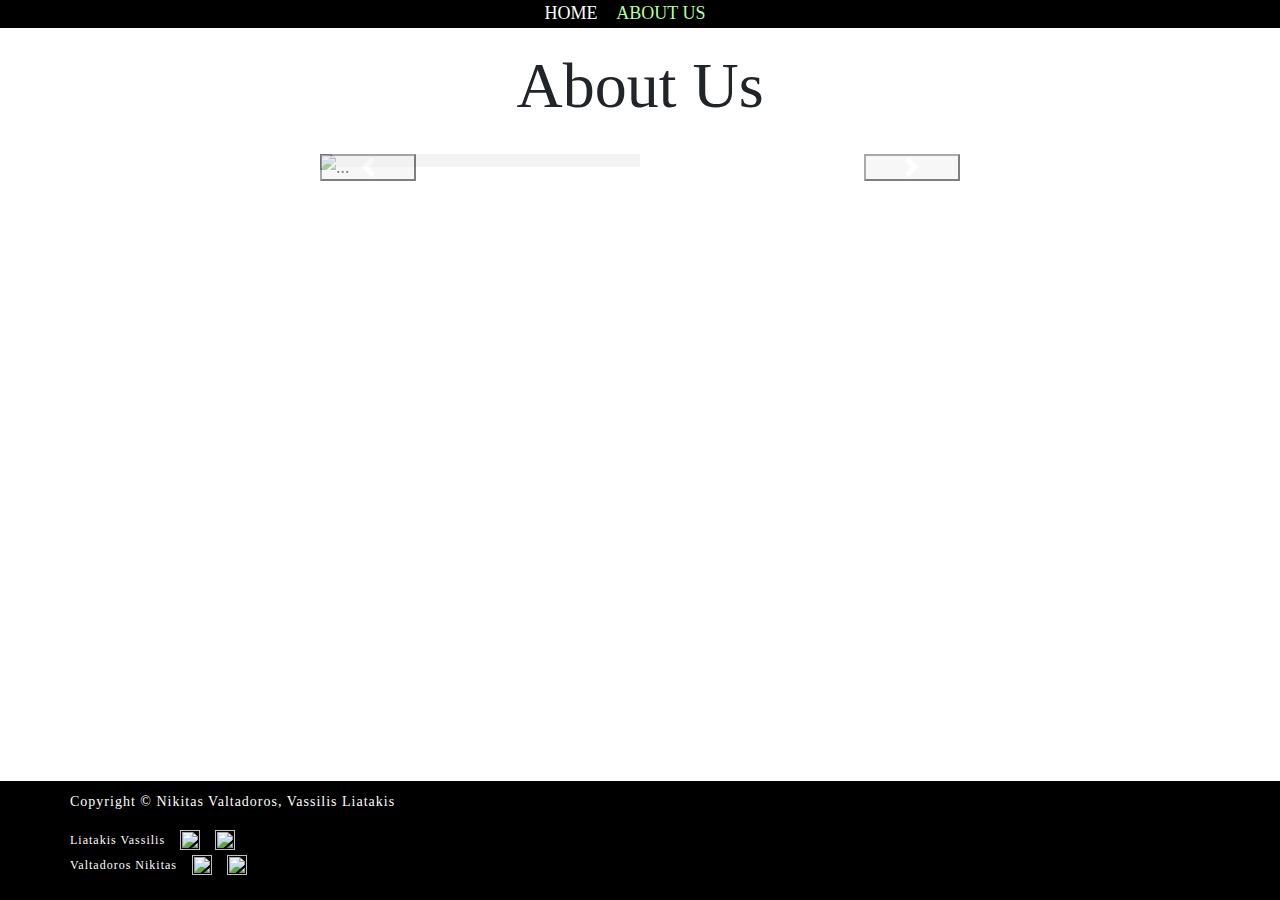
==== MIDTERM/about-page.html @ 93e6de00 "Rename about-page to about-page.html" ====
<!DOCTYPE html>
<html lang="en" >
<head>
  <meta charset="UTF-8">
  <title>About Us</title>
  <link rel="stylesheet" href="https://cdn.jsdelivr.net/npm/bootstrap@4.6.1/dist/css/bootstrap.min.css">
  <script src="https://cdn.jsdelivr.net/npm/jquery@3.6.0/dist/jquery.slim.min.js"></script>
  <script src="https://cdn.jsdelivr.net/npm/popper.js@1.16.1/dist/umd/popper.min.js"></script>
  <script src="https://cdn.jsdelivr.net/npm/bootstrap@4.6.1/dist/js/bootstrap.bundle.min.js"></script>

<link rel='stylesheet' href='https://cdn.datatables.net/1.10.12/css/dataTables.bootstrap.min.css'>
<link rel='stylesheet' href='https://cdn.datatables.net/buttons/1.2.2/css/buttons.bootstrap.min.css'><link rel="stylesheet" href="./style2.css">

</head>

    <body>
        <div class="About-page">
            <div class="Top_menu">
                <a href="index.html" class="logo"> <img src="/logo.png" alt=""></a>
                <div class="Menu">
                    <a href="index.html">HOME</a>
                    <a href="about-page.html">ABOUT US</a>
                </div>
            </div>
                
        <h1 style="font-size: 64px; text-align: center; padding-top: 20px;">About Us</h1>
        <div id="carousel" class="carousel slide carousel-fade" data-ride="carousel">
            <div class="carousel-inner">
              <div class="carousel-item active">
                <img src="/myavatar.png" class="d-block w-100" alt="...">
              </div>
              <div class="carousel-item">
                <img src="/myavatar2.png" class="d-block w-100" alt="...">
              </div>
            <button class="carousel-control-prev" type="button" data-target="#carousel" data-slide="prev">
              <span class="carousel-control-prev-icon" aria-hidden="true"></span>
              <span class="sr-only">Previous</span>
            </button>
            <button class="carousel-control-next" type="button" data-target="#carousel" data-slide="next">
              <span class="carousel-control-next-icon" aria-hidden="true"></span>
              <span class="sr-only">Next</span>
            </button>
          </div>
        </div>
          
        <footer class="footer">
            <img src="/logofooter.png" alt="">
                <p> Copyright © Nikitas Valtadoros, Vassilis Liatakis</p>
            <div class="description">
                <p> Liatakis Vassilis  <a href ="https://www.instagram.com/vassilis_ltk/"> <img src="/insta logo.png"> </a> <a href ="mailto:v.liatakis@acg.com"> <img src="/email logo.png"> </a></p>
                <p> Valtadoros Nikitas <a href ="https://www.instagram.com/vouloutouu/"> <img src="/insta logo.png"> </a> <a href ="mailto:n.valtadoros@acg.com"> <img src="/email logo.png"> </a></p>
            
        </footer>




        
    </body>
</html>
---- MIDTERM/style2.css ----
body, html{
    font-family: 'Raleway', sans-serif;
    font-family: 'Passions Conflict';
    font-size: 18px;
    margin: 0;
    padding: 0; 
    background-color: white;
    height: 100%;
}

.About-page{
    width: 100%;
    height: 100%;
}
.Top_menu {
    z-index: 2;
    display: flex;
    flex-direction: row;
    width: 100%;
    align-items: center;
    justify-content: center;
    background-color: black;
    padding-right:130px;
}

.Menu{
    z-index: 2;
    align-items: center;
    color: white;
    display: flex;
    justify-content: space-around;
    width: 180px;
}



.Menu a{
    color: white;
    text-decoration: none;
    display: inline-block;
}

.Menu a:hover{
    color: white;
    text-decoration: none;
    display: inline-block;
}

.Menu :nth-child(2){
    color: #b6ffa0;
}



.Menu a::after{
    content: '';
    width: 0px;
    height: 1px;
    display: block;
    background: white;
    transition: 500ms;
}
.Menu a:hover::after {
    width: 100%;
}


.logo img{
    top: 0;
    left: 0;
    margin-top: 0px;
    margin-left: 100px;
}

.carousel{
    display: flex;
    justify-content: center;
    padding-top: 20px;
}
.carousel-inner{
    position: relative;
    width: 50%;
    overflow: hidden;
    height: 50%;
}

.carousel-item::before{
    content: "";
    display: block;
    width: 50%;
    height: 50%;
    background-color: #0000000c;
    position: absolute;
    top: 0;
    left: 0;
}

.carousel-item{
    animation: cssAnimation 1s ease-in 5s forwards;
    opacity: 0; 
}



.footer{
    background-color: black;
    position: fixed;
    left: 0;
    bottom: 0;
    width: 100%;
    color: white;
    text-align: center;
}

.footer p{
    color: white;
    display: flex;
    height: 100%;
    justify-content: left;
    padding-right: 40px;
    font-size: 14px;
    font-weight: 500;
    font-family: 'Raleway';
    letter-spacing: 1px;
    margin-left: 70px;
}

.description{
    margin-bottom: 20px;
    display: flex;
    flex-direction: column;
}

.description p:last-child{
    margin-bottom:0;
}

.description p{
    font-size: 12px;
    padding: 0px 0px 5px 70px;
    margin: 0px;
    display: flex;
    align-items: center;
}
 


.footer img{
    display: flex;
    justify-content: left;
    margin-left: 50px;
    margin-top: 10px;
}

.description img{
    align-items: center;
    margin-top: 0px;
    margin-left: 0px;
    width: 20px;
    height: 20px;
    
}
    
.description a{
    padding-left: 15px;
}
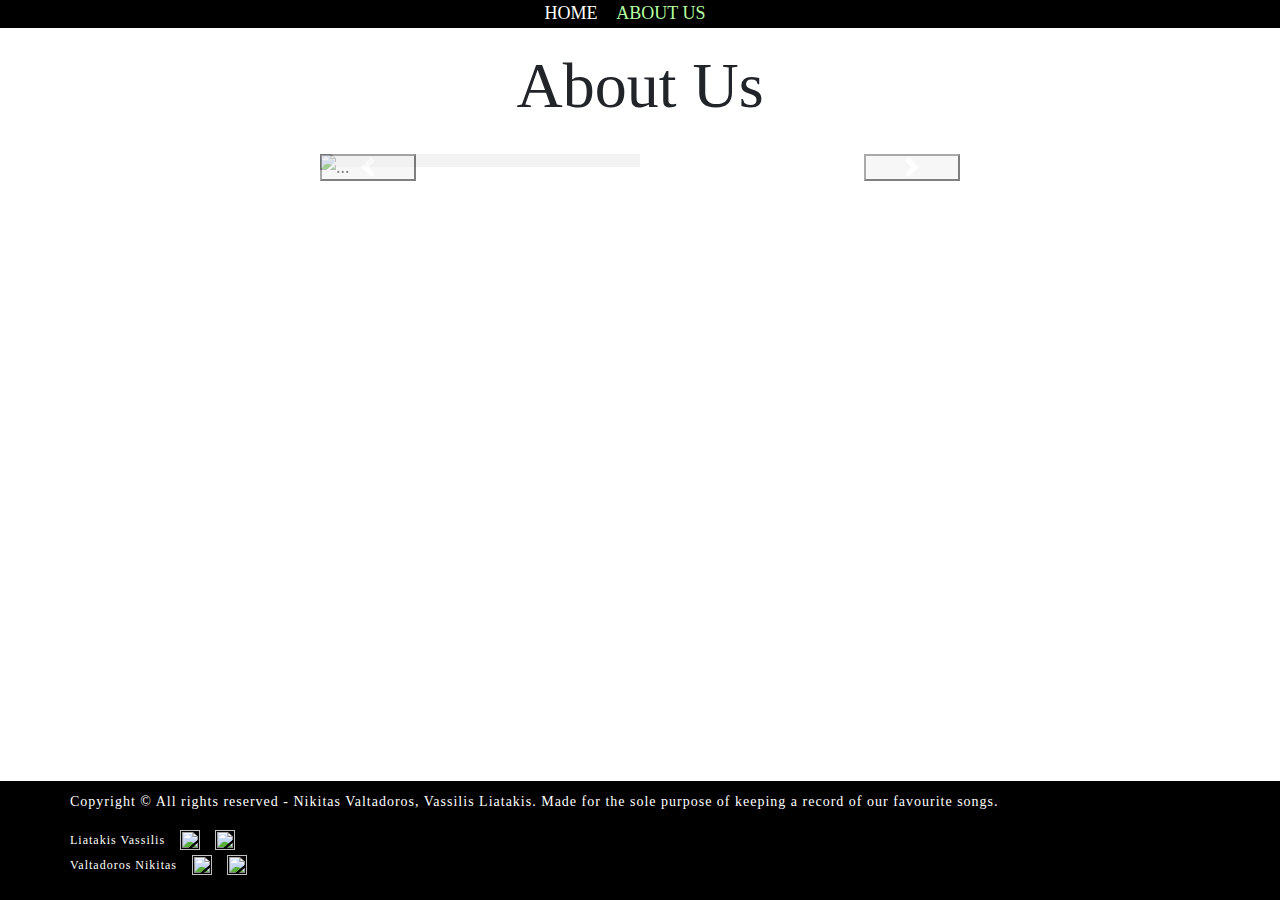
==== commit 83856b31: "Update about-page.html" ====
--- a/MIDTERM/about-page.html
+++ b/MIDTERM/about-page.html
@@ -45,7 +45,7 @@
           
         <footer class="footer">
             <img src="/logofooter.png" alt="">
-                <p> Copyright © Nikitas Valtadoros, Vassilis Liatakis</p>
+                <p> Copyright © All rights reserved - Nikitas Valtadoros, Vassilis Liatakis. Made for the sole purpose of keeping a record of our favourite songs.</p>
             <div class="description">
                 <p> Liatakis Vassilis  <a href ="https://www.instagram.com/vassilis_ltk/"> <img src="/insta logo.png"> </a> <a href ="mailto:v.liatakis@acg.com"> <img src="/email logo.png"> </a></p>
                 <p> Valtadoros Nikitas <a href ="https://www.instagram.com/vouloutouu/"> <img src="/insta logo.png"> </a> <a href ="mailto:n.valtadoros@acg.com"> <img src="/email logo.png"> </a></p>
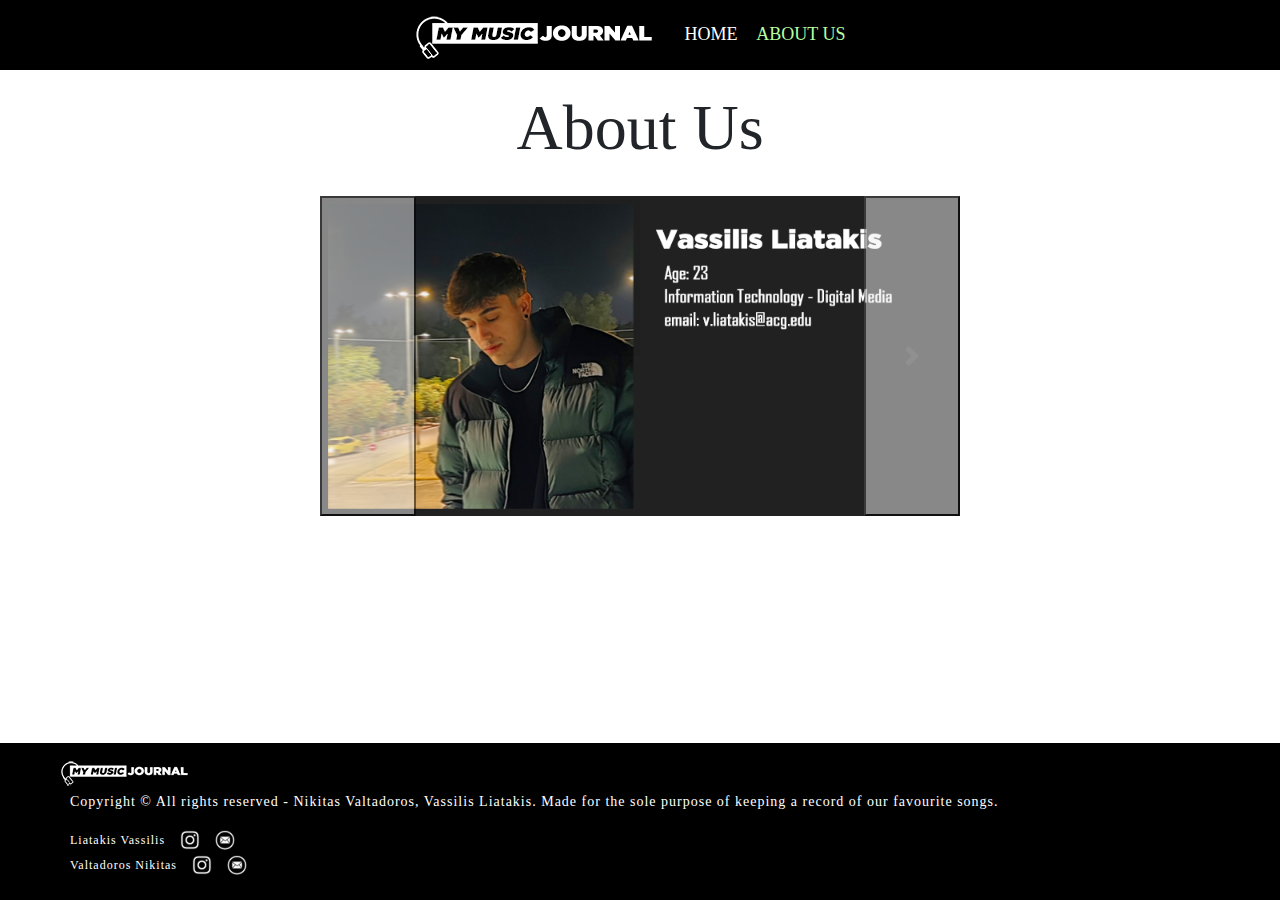
==== commit a76277dd: "Update about-page.html" ====
--- a/MIDTERM/about-page.html
+++ b/MIDTERM/about-page.html
@@ -16,7 +16,7 @@
     <body>
         <div class="About-page">
             <div class="Top_menu">
-                <a href="index.html" class="logo"> <img src="/logo.png" alt=""></a>
+                <a href="index.html" class="logo"> <img src="logo.png" alt=""></a>
                 <div class="Menu">
                     <a href="index.html">HOME</a>
                     <a href="about-page.html">ABOUT US</a>
@@ -27,10 +27,10 @@
         <div id="carousel" class="carousel slide carousel-fade" data-ride="carousel">
             <div class="carousel-inner">
               <div class="carousel-item active">
-                <img src="/myavatar.png" class="d-block w-100" alt="...">
+                <img src="myavatar.png" class="d-block w-100" alt="...">
               </div>
               <div class="carousel-item">
-                <img src="/myavatar2.png" class="d-block w-100" alt="...">
+                <img src="myavatar2.png" class="d-block w-100" alt="...">
               </div>
             <button class="carousel-control-prev" type="button" data-target="#carousel" data-slide="prev">
               <span class="carousel-control-prev-icon" aria-hidden="true"></span>
@@ -44,11 +44,11 @@
         </div>
           
         <footer class="footer">
-            <img src="/logofooter.png" alt="">
+            <img src="logofooter.png" alt="">
                 <p> Copyright © All rights reserved - Nikitas Valtadoros, Vassilis Liatakis. Made for the sole purpose of keeping a record of our favourite songs.</p>
             <div class="description">
-                <p> Liatakis Vassilis  <a href ="https://www.instagram.com/vassilis_ltk/"> <img src="/insta logo.png"> </a> <a href ="mailto:v.liatakis@acg.com"> <img src="/email logo.png"> </a></p>
-                <p> Valtadoros Nikitas <a href ="https://www.instagram.com/vouloutouu/"> <img src="/insta logo.png"> </a> <a href ="mailto:n.valtadoros@acg.com"> <img src="/email logo.png"> </a></p>
+                <p> Liatakis Vassilis  <a href ="https://www.instagram.com/vassilis_ltk/"> <img src="insta logo.png"> </a> <a href ="mailto:v.liatakis@acg.com"> <img src="email logo.png"> </a></p>
+                <p> Valtadoros Nikitas <a href ="https://www.instagram.com/vouloutouu/"> <img src="insta logo.png"> </a> <a href ="mailto:n.valtadoros@acg.com"> <img src="email logo.png"> </a></p>
             
         </footer>
 
